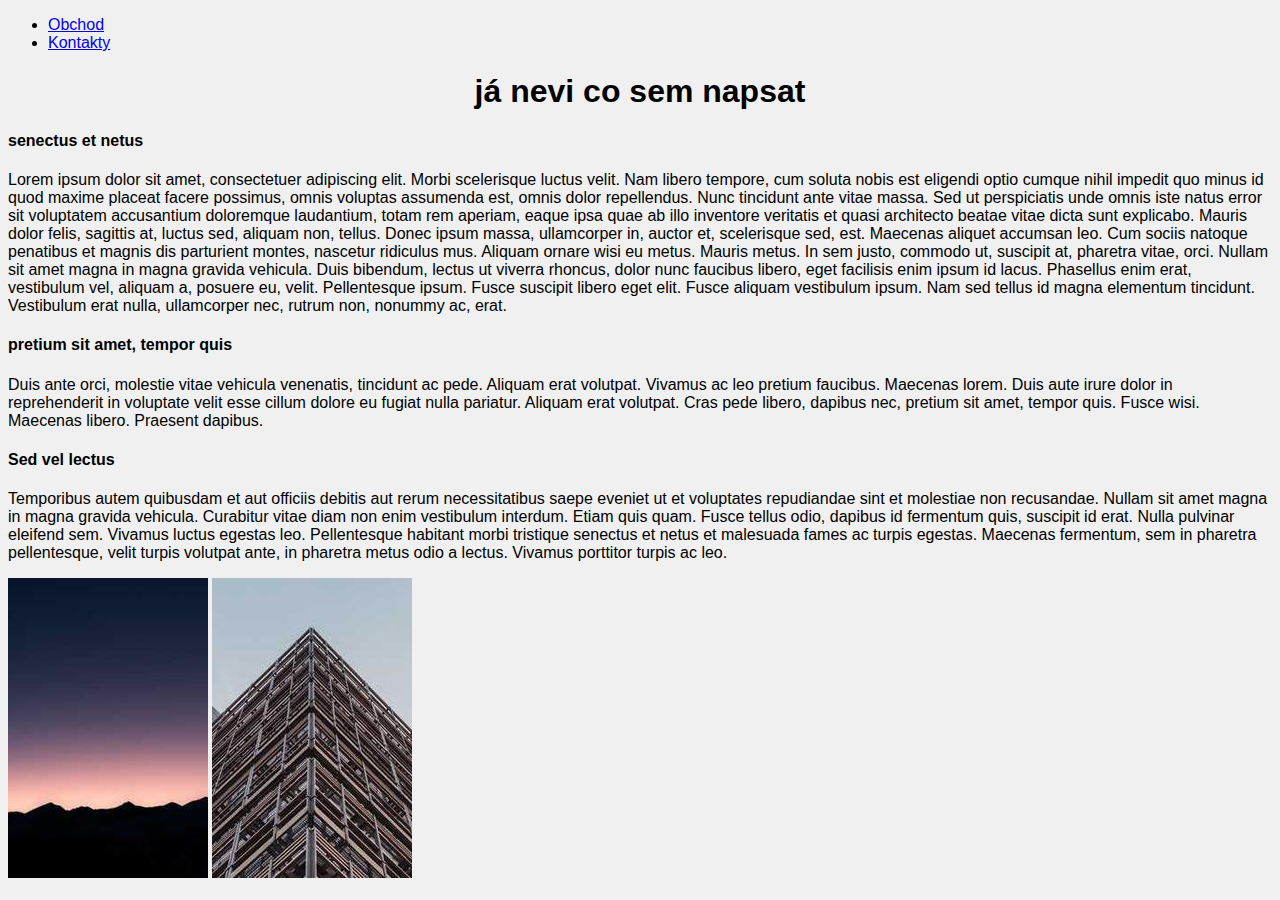
==== index.html @ 6711f419 "nevim prostre jsem v pulce(snad) tak davam commit aby jich nebylo malo, nenavidim github" ====
<!DOCTYPE html>
<html>
<head>
    <meta charset="UTF-8">
    <meta name="viewport" content="width=device-width, initial-scale=1">
    <link rel="icon" href="favicon.png" type="image/png">
    <title>Domů</title>
    <link rel="stylesheet" type="text/css" href="styles.css">
</head>
<nav>
    <ul>
        <li><a href="shop.html">Obchod</a></li>
        <li><a href="contacts.html">Kontakty</a></li>
    </ul>
</nav>
<h1 style="text-align: center;">já nevi co sem napsat</h1>
<body style="background-color: #f0f0f0; font-family: Arial, sans-serif;">
<div>
    <div>
        <h4>senectus et netus</h4>
        <p>Lorem ipsum dolor sit amet, consectetuer adipiscing elit. Morbi scelerisque luctus velit. Nam libero tempore, cum soluta nobis est eligendi optio cumque nihil impedit quo minus id quod maxime placeat facere possimus, omnis voluptas assumenda est, omnis dolor repellendus. Nunc tincidunt ante vitae massa. Sed ut perspiciatis unde omnis iste natus error sit voluptatem accusantium doloremque laudantium, totam rem aperiam, eaque ipsa quae ab illo inventore veritatis et quasi architecto beatae vitae dicta sunt explicabo. Mauris dolor felis, sagittis at, luctus sed, aliquam non, tellus. Donec ipsum massa, ullamcorper in, auctor et, scelerisque sed, est. Maecenas aliquet accumsan leo. Cum sociis natoque penatibus et magnis dis parturient montes, nascetur ridiculus mus. Aliquam ornare wisi eu metus. Mauris metus. In sem justo, commodo ut, suscipit at, pharetra vitae, orci. Nullam sit amet magna in magna gravida vehicula. Duis bibendum, lectus ut viverra rhoncus, dolor nunc faucibus libero, eget facilisis enim ipsum id lacus. Phasellus enim erat, vestibulum vel, aliquam a, posuere eu, velit. Pellentesque ipsum. Fusce suscipit libero eget elit. Fusce aliquam vestibulum ipsum. Nam sed tellus id magna elementum tincidunt. Vestibulum erat nulla, ullamcorper nec, rutrum non, nonummy ac, erat.</p>
        <h4>pretium sit amet, tempor quis</h4>
        <p>Duis ante orci, molestie vitae vehicula venenatis, tincidunt ac pede. Aliquam erat volutpat. Vivamus ac leo pretium faucibus. Maecenas lorem. Duis aute irure dolor in reprehenderit in voluptate velit esse cillum dolore eu fugiat nulla pariatur. Aliquam erat volutpat. Cras pede libero, dapibus nec, pretium sit amet, tempor quis. Fusce wisi. Maecenas libero. Praesent dapibus.</p>
        <h4>Sed vel lectus</h4>
        <p>Temporibus autem quibusdam et aut officiis debitis aut rerum necessitatibus saepe eveniet ut et voluptates repudiandae sint et molestiae non recusandae. Nullam sit amet magna in magna gravida vehicula. Curabitur vitae diam non enim vestibulum interdum. Etiam quis quam. Fusce tellus odio, dapibus id fermentum quis, suscipit id erat. Nulla pulvinar eleifend sem. Vivamus luctus egestas leo. Pellentesque habitant morbi tristique senectus et netus et malesuada fames ac turpis egestas. Maecenas fermentum, sem in pharetra pellentesque, velit turpis volutpat ante, in pharetra metus odio a lectus. Vivamus porttitor turpis ac leo.</p>
    </div>
    <img src="images/image1.jpg" alt="Obrázek 1">
    <img src="images/image2.jpg" alt="Obrázek 2">
</div>
</body>
</html>
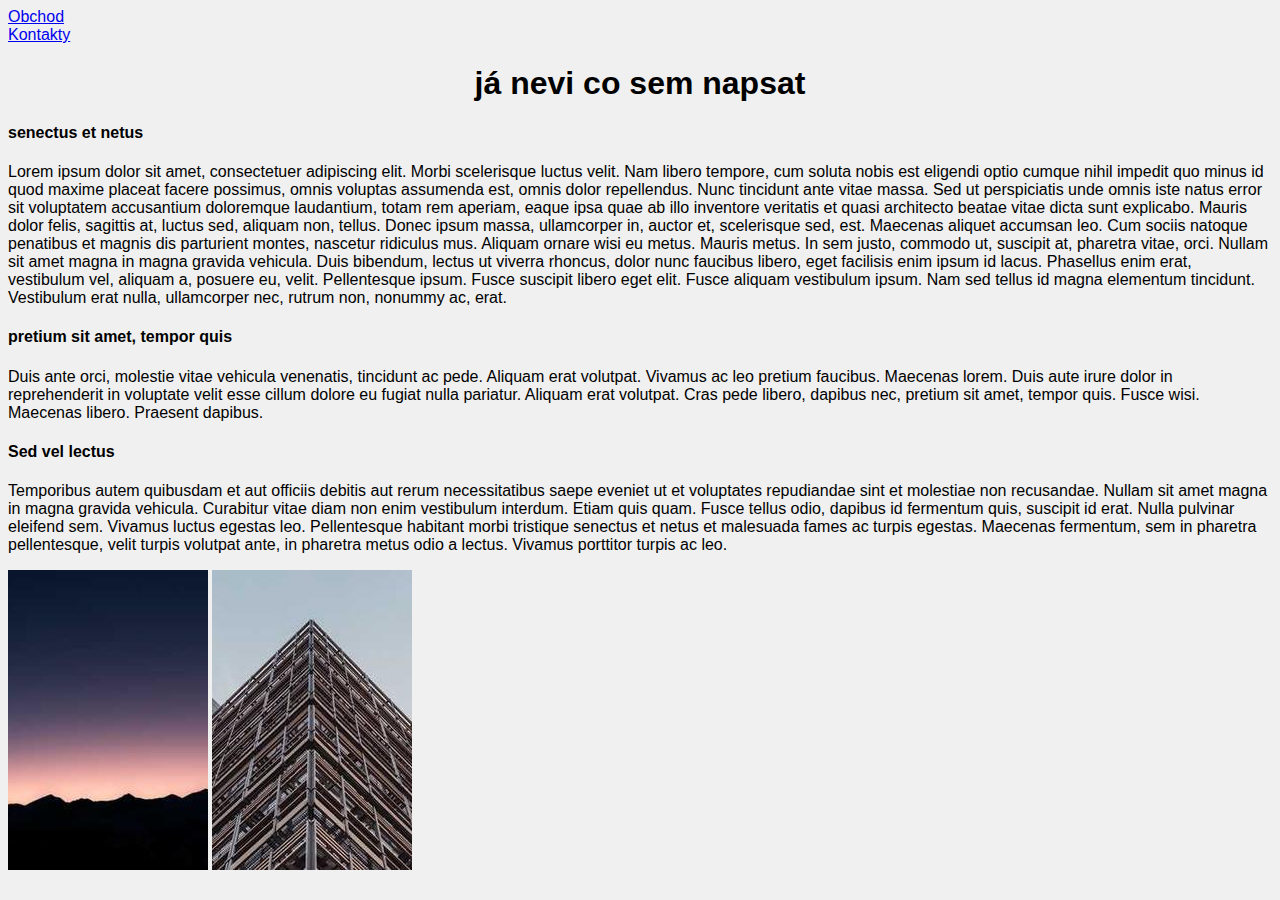
==== commit 2d36c3ba: "neco jsem pridal ale asi cekly blbe kdsajfhjsdahjfhsdafvm,sdvyds" ====
--- a/index.html
+++ b/index.html
@@ -7,12 +7,14 @@
     <title>Domů</title>
     <link rel="stylesheet" type="text/css" href="styles.css">
 </head>
-<nav>
-    <ul>
-        <li><a href="shop.html">Obchod</a></li>
-        <li><a href="contacts.html">Kontakty</a></li>
-    </ul>
-</nav>
+<div class="navigation-menu">
+    <div class="menu-block">
+        <a href="shop.html">Obchod</a>
+    </div>
+    <div class="menu-block">
+        <a href="contacts.html">Kontakty</a>
+    </div>
+</div>
 <h1 style="text-align: center;">já nevi co sem napsat</h1>
 <body style="background-color: #f0f0f0; font-family: Arial, sans-serif;">
 <div>
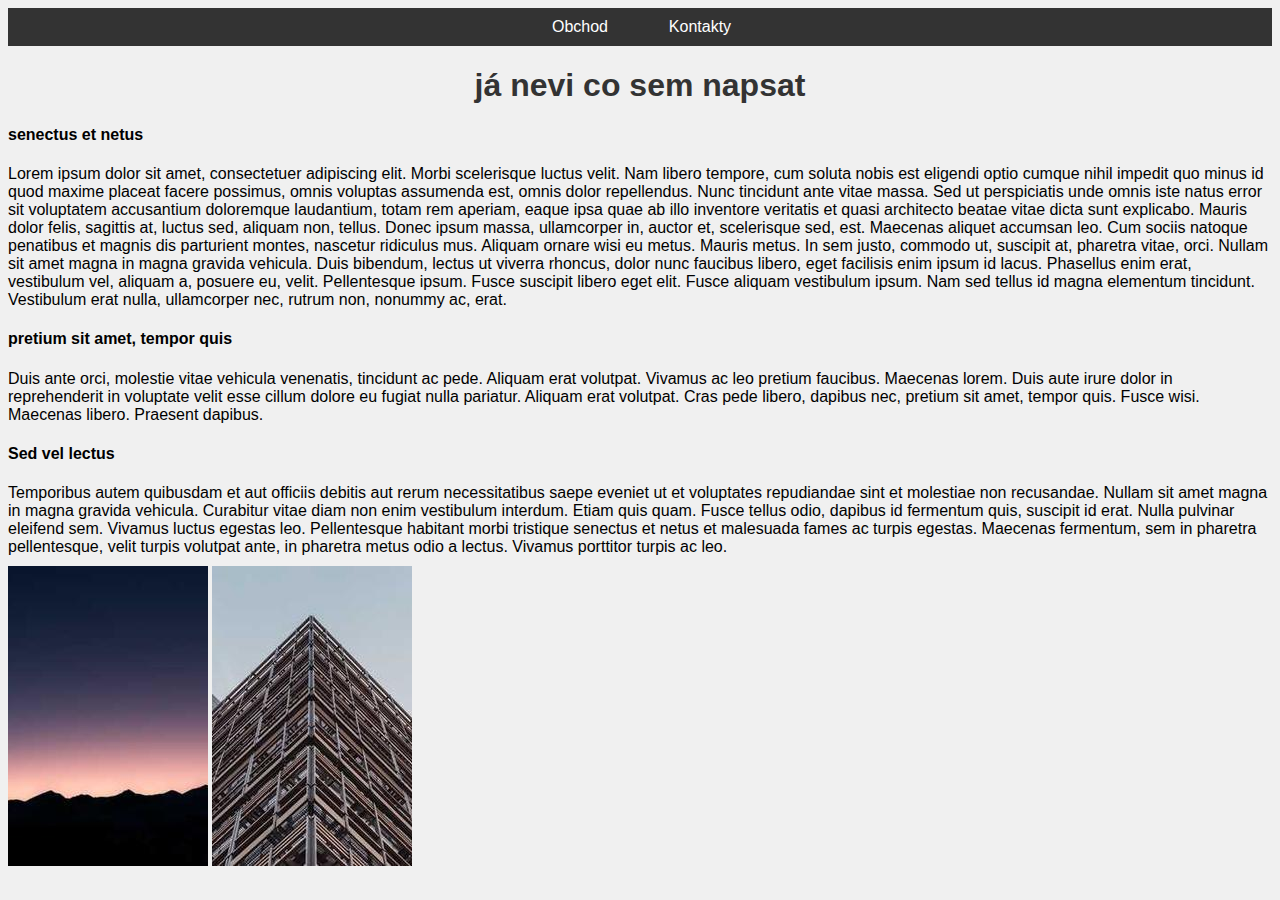
==== commit 099c321e: "kjarty jsou odpadgsdfsdfvsadfjkvbjksa" ====
--- a/index.html
+++ b/index.html
@@ -3,7 +3,7 @@
 <head>
     <meta charset="UTF-8">
     <meta name="viewport" content="width=device-width, initial-scale=1">
-    <link rel="icon" href="favicon.png" type="image/png">
+    <link rel="stylesheet" href="style.css">
     <title>Domů</title>
     <link rel="stylesheet" type="text/css" href="styles.css">
 </head>
--- a/style.css
+++ b/style.css
@@ -0,0 +1,67 @@
+h1 {
+    color: #333;
+}
+
+p {
+    margin: 10px 0;
+}
+
+img {
+    max-width: 100%;
+    height: auto;
+}
+
+.navigation-menu {
+    background-color: #333;
+    color: #fff;
+    padding: 10px;
+    display: flex;
+    justify-content: center;
+}
+
+.menu-block {
+    margin: 0 10px;
+    width: 100px;
+    text-align: center;
+    display: inline-block;
+}
+
+.menu-block a {
+    text-decoration: none;
+    color: #fff;
+}
+.product-cards {
+    display: flex;
+    flex-wrap: wrap;
+    justify-content: space-between;
+}
+
+.product-card {
+    border: 1px solid #ccc;
+    margin: 10px;
+    padding: 10px;
+    width: calc(33.33% - 20px);
+}
+
+.contact-grid {
+    display: grid;
+    grid-template-columns: repeat(3, 1fr);
+    grid-gap: 10px;
+}
+
+.contact-item {
+    border: 1px solid #ccc;
+    padding: 10px;
+}
+.cont{
+    display: grid;
+    text-allign: center;
+    gap:100px
+    grid-template-rows: repeat(8, 150px);
+    grid-template-collums: repeat(auto-fit, minmax(100px, 1fr));
+}
+.karta{
+    border-color: black;
+    border: 2px;
+    background-color: red;
+}
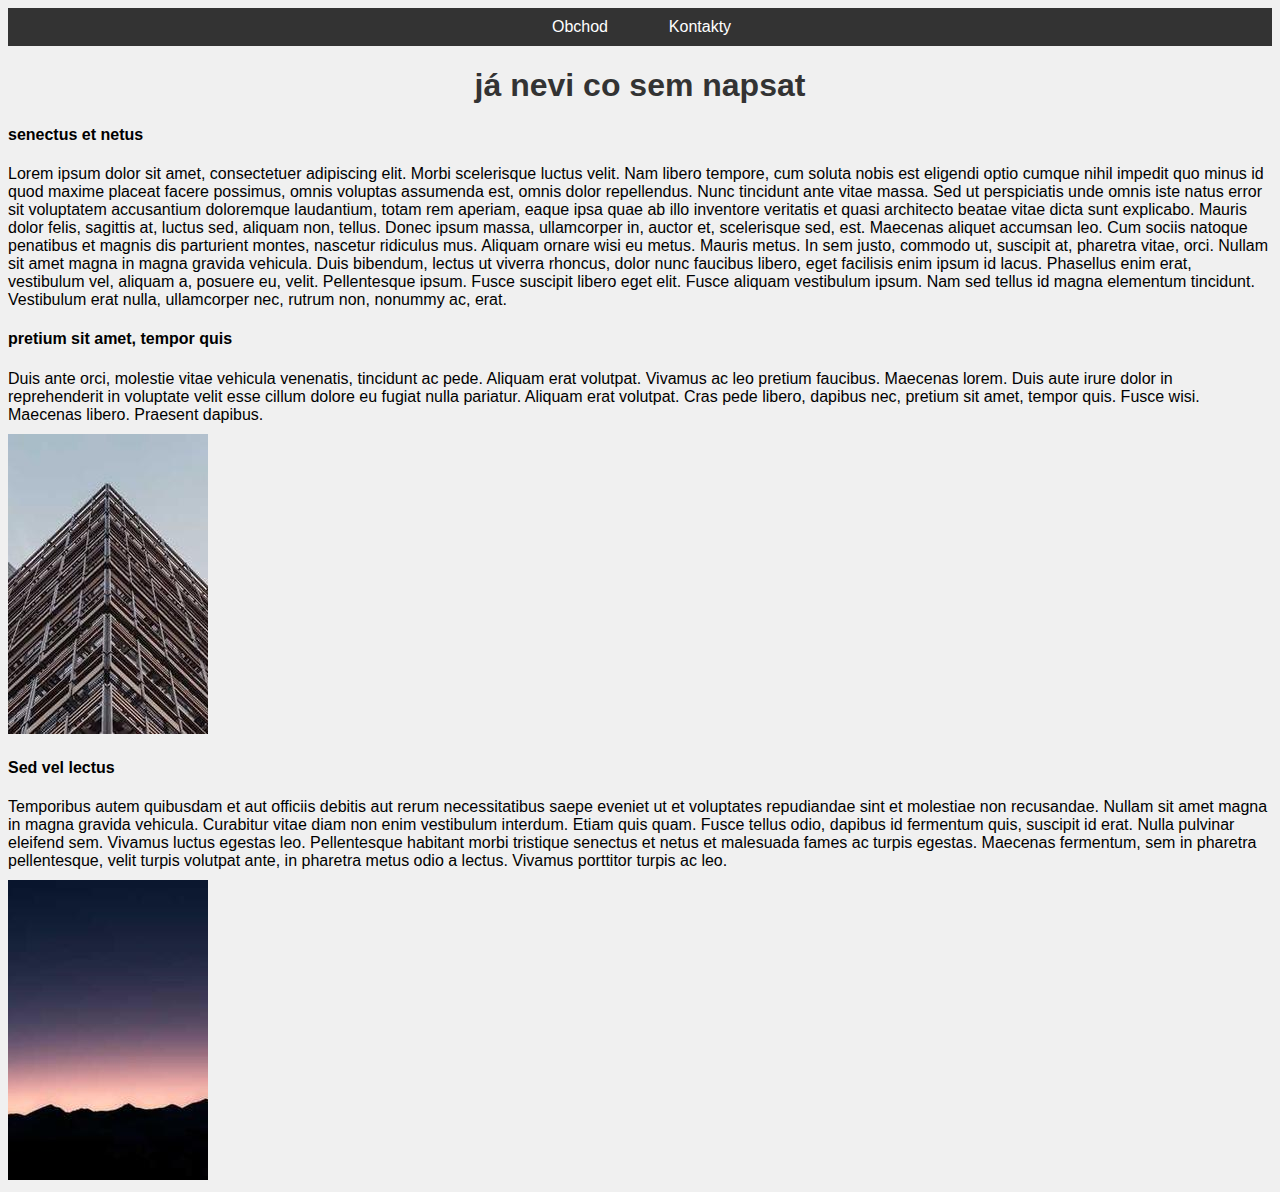
==== commit 65014d3c: ":crying-face: * 2" ====
--- a/index.html
+++ b/index.html
@@ -4,6 +4,7 @@
     <meta charset="UTF-8">
     <meta name="viewport" content="width=device-width, initial-scale=1">
     <link rel="stylesheet" href="style.css">
+    <link rel="icon" href="favicon.png" type="image/png">
     <title>Domů</title>
     <link rel="stylesheet" type="text/css" href="styles.css">
 </head>
@@ -23,11 +24,11 @@
         <p>Lorem ipsum dolor sit amet, consectetuer adipiscing elit. Morbi scelerisque luctus velit. Nam libero tempore, cum soluta nobis est eligendi optio cumque nihil impedit quo minus id quod maxime placeat facere possimus, omnis voluptas assumenda est, omnis dolor repellendus. Nunc tincidunt ante vitae massa. Sed ut perspiciatis unde omnis iste natus error sit voluptatem accusantium doloremque laudantium, totam rem aperiam, eaque ipsa quae ab illo inventore veritatis et quasi architecto beatae vitae dicta sunt explicabo. Mauris dolor felis, sagittis at, luctus sed, aliquam non, tellus. Donec ipsum massa, ullamcorper in, auctor et, scelerisque sed, est. Maecenas aliquet accumsan leo. Cum sociis natoque penatibus et magnis dis parturient montes, nascetur ridiculus mus. Aliquam ornare wisi eu metus. Mauris metus. In sem justo, commodo ut, suscipit at, pharetra vitae, orci. Nullam sit amet magna in magna gravida vehicula. Duis bibendum, lectus ut viverra rhoncus, dolor nunc faucibus libero, eget facilisis enim ipsum id lacus. Phasellus enim erat, vestibulum vel, aliquam a, posuere eu, velit. Pellentesque ipsum. Fusce suscipit libero eget elit. Fusce aliquam vestibulum ipsum. Nam sed tellus id magna elementum tincidunt. Vestibulum erat nulla, ullamcorper nec, rutrum non, nonummy ac, erat.</p>
         <h4>pretium sit amet, tempor quis</h4>
         <p>Duis ante orci, molestie vitae vehicula venenatis, tincidunt ac pede. Aliquam erat volutpat. Vivamus ac leo pretium faucibus. Maecenas lorem. Duis aute irure dolor in reprehenderit in voluptate velit esse cillum dolore eu fugiat nulla pariatur. Aliquam erat volutpat. Cras pede libero, dapibus nec, pretium sit amet, tempor quis. Fusce wisi. Maecenas libero. Praesent dapibus.</p>
+        <img src="images/image2.jpg" alt="Obrázek 2">
         <h4>Sed vel lectus</h4>
         <p>Temporibus autem quibusdam et aut officiis debitis aut rerum necessitatibus saepe eveniet ut et voluptates repudiandae sint et molestiae non recusandae. Nullam sit amet magna in magna gravida vehicula. Curabitur vitae diam non enim vestibulum interdum. Etiam quis quam. Fusce tellus odio, dapibus id fermentum quis, suscipit id erat. Nulla pulvinar eleifend sem. Vivamus luctus egestas leo. Pellentesque habitant morbi tristique senectus et netus et malesuada fames ac turpis egestas. Maecenas fermentum, sem in pharetra pellentesque, velit turpis volutpat ante, in pharetra metus odio a lectus. Vivamus porttitor turpis ac leo.</p>
     </div>
     <img src="images/image1.jpg" alt="Obrázek 1">
-    <img src="images/image2.jpg" alt="Obrázek 2">
 </div>
 </body>
 </html>--- a/style.css
+++ b/style.css
@@ -9,6 +9,10 @@
 img {
     max-width: 100%;
     height: auto;
+}
+.kontakt{
+background-color: #ffeeee;
+font-family: Arial, sans-serif;
 }
 
 .navigation-menu {
@@ -55,13 +59,17 @@
 }
 .cont{
     display: grid;
-    text-allign: center;
-    gap:100px
-    grid-template-rows: repeat(8, 150px);
-    grid-template-collums: repeat(auto-fit, minmax(100px, 1fr));
+    text-align: center;
+    gap:50px;
+    grid-template-rows: repeat(8, 30px);
+    grid-template-columns: repeat(auto-fit, minmax(100px, 1fr));
 }
 .karta{
-    border-color: black;
-    border: 2px;
     background-color: red;
 }
+.kont{
+    display: grid;
+    text-align: center;
+    gap:50px;
+    grid-template-rows: repeat(8, 30px);
+    grid-template-columns: repeat(auto-fit, minmax(100px, 1fr));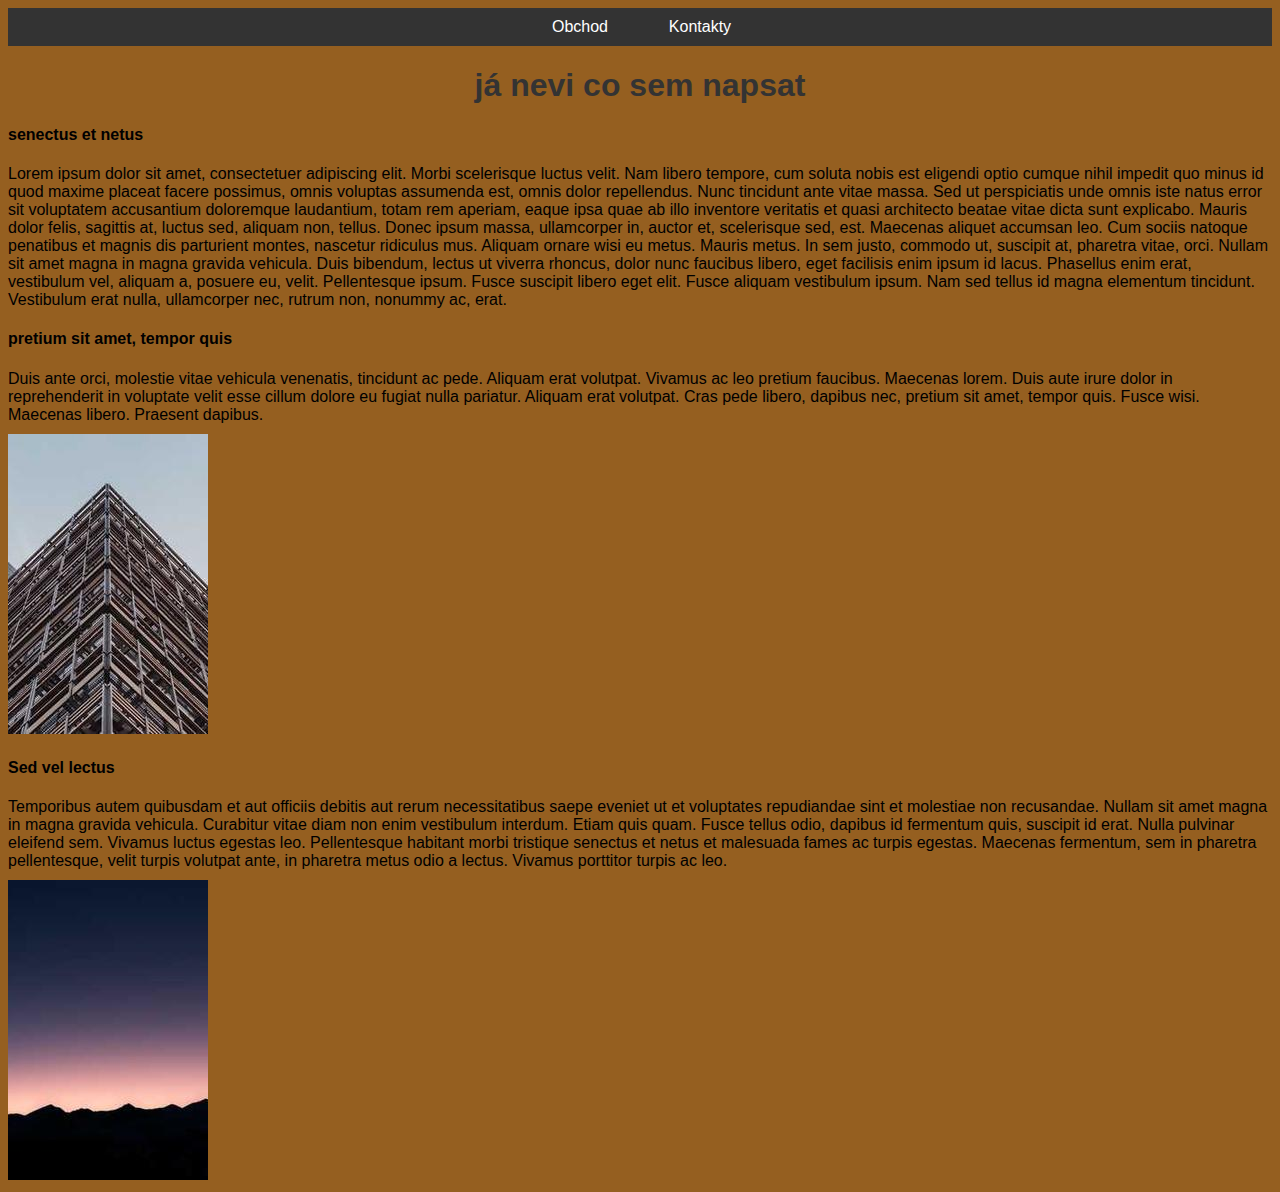
==== commit 886ec3e6: "je to tak, jhestli kontrolujou i tohle (comity) tak mam za 5 na portal" ====
--- a/index.html
+++ b/index.html
@@ -17,7 +17,7 @@
     </div>
 </div>
 <h1 style="text-align: center;">já nevi co sem napsat</h1>
-<body style="background-color: #f0f0f0; font-family: Arial, sans-serif;">
+<body class="index">
 <div>
     <div>
         <h4>senectus et netus</h4>
--- a/style.css
+++ b/style.css
@@ -10,11 +10,22 @@
     max-width: 100%;
     height: auto;
 }
+
 .kontakt{
 background-color: #ffeeee;
 font-family: Arial, sans-serif;
 }
 
+.index{
+background-color: #955F20;
+font-family: Arial, sans-serif;
+}
+
+.shop{
+background-color: #8B8C7A;
+font-family: Arial, sans-serif;
+
+}
 .navigation-menu {
     background-color: #333;
     color: #fff;
